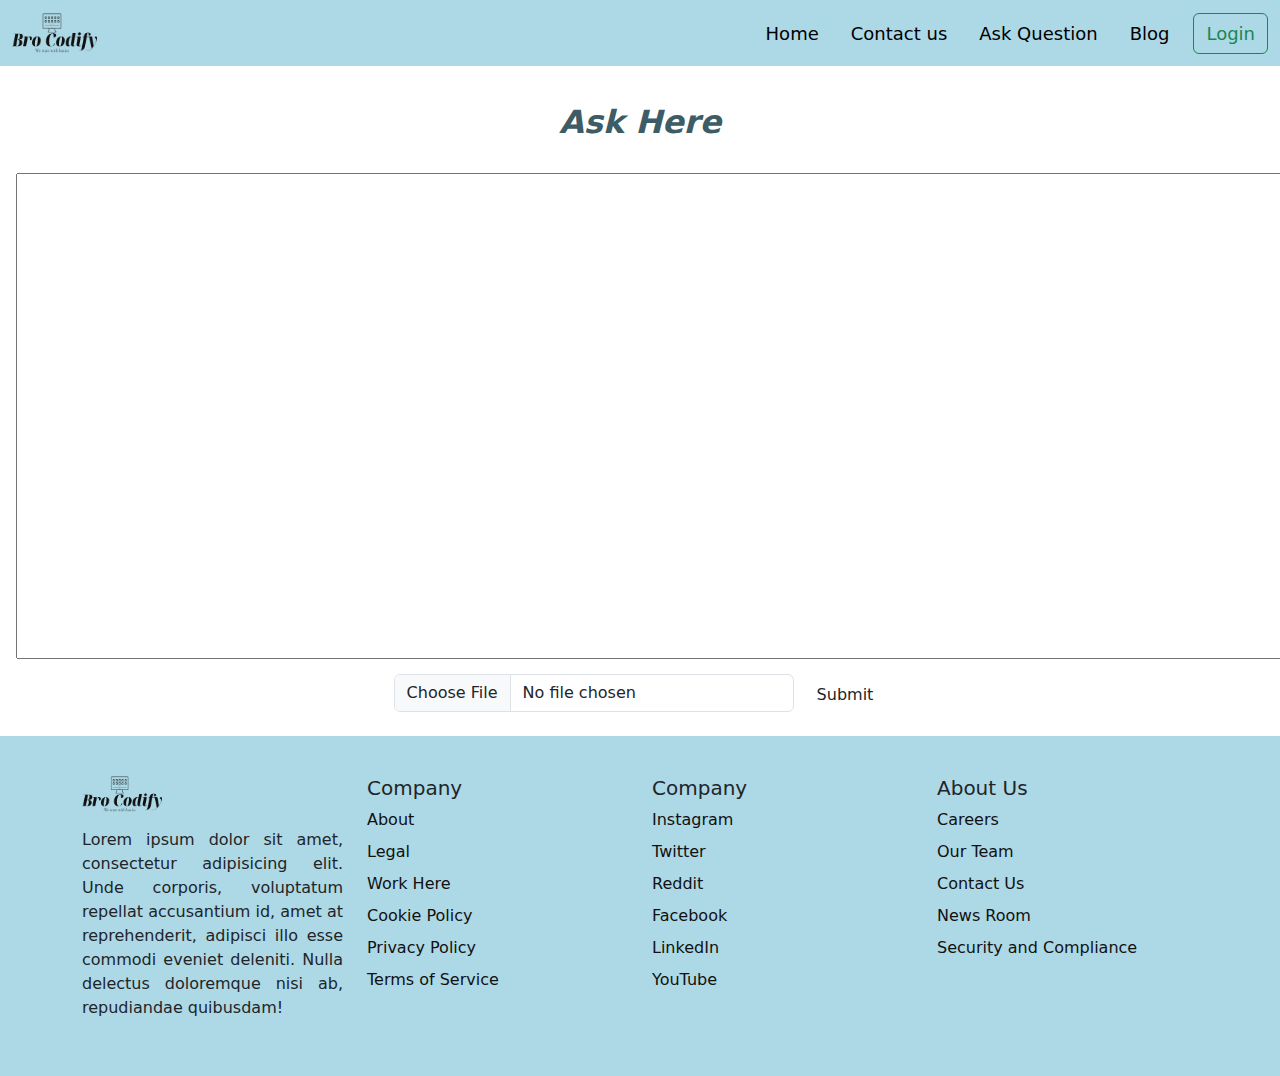
==== askques.html @ c32d82cd "added new files" ====
<!DOCTYPE html>
<html lang="en">
<head>
    <meta charset="UTF-8">
    <meta name="viewport" content="width=device-width, initial-scale=1.0">
    <title>Ask Question</title>
    <link rel="stylesheet" href="askques.css">
    <link href="https://cdn.jsdelivr.net/npm/bootstrap@5.3.3/dist/css/bootstrap.min.css" rel="stylesheet"
        integrity="sha384-QWTKZyjpPEjISv5WaRU9OFeRpok6YctnYmDr5pNlyT2bRjXh0JMhjY6hW+ALEwIH" crossorigin="anonymous">
</head>

<body>
    <!-- Navbar -->
    <nav class="navbar navbar-expand-lg" style="background-color: #ADD8E6;">
        <div class="container-fluid">
            <a class="navbar-brand" href="index.html">
                <img src="Images/logo.png" alt="Logo" width="85" height="40">
            </a>
            <button class="navbar-toggler" type="button" data-bs-toggle="collapse"
                data-bs-target="#navbarSupportedContent" aria-controls="navbarSupportedContent" aria-expanded="false"
                aria-label="Toggle navigation">
                <span class="navbar-toggler-icon"></span>
            </button>
            <div class="collapse navbar-collapse" id="navbarSupportedContent">
                <ul class="navbar-nav ms-auto mb-2 mb-lg-0" style="font-size: 18px; font-weight: 500;">
                    <li class="nav-item head">
                        <a class="nav-link active me-3 " aria-current="page" href="index.html">Home</a>
                    </li>
                    <li class="nav-item head">
                        <a class="nav-link active me-3" aria-current="page" href="contact.html">Contact us</a>
                    </li>
                    <li class="nav-item head">
                        <a class="nav-link active me-3" aria-current="page" href="askques.html">Ask Question</a>
                    </li>
                    <li class="nav-item head">
                        <a class="nav-link active me-3" aria-current="page" href="">Blog</a>
                    </li>

                </ul>
                <form class="d-flex head">
                    <button class="btn btn-outline-success" style="font-size: 18px; font-weight: 500;"
                        type="submit">Login</button>
                </form>
            </div>
        </div>
    </nav>
    <!-- Navbar end -->
    <h2 class="text-center" style="font-weight: 600; font-style: italic; color: #3d5c66; margin-top: 37px;">Ask Here</h2>
    <textarea name="Ask" id="Ask" class="mt-4 ms-3" cols="200" rows="20"></textarea>
    
    <div class="button-container mt-2">
        <div class="input-group mb-1 file-input">
            <input type="file" class="form-control" id="inputGroupFile02">
            
        </div>
        <div class="btn submit-btn">Submit</div>
    </div>
    
     <!-- footer start -->
     <footer style="background-color: #ADD8E6; padding: 40px 0; margin-top: 20px;">
        <div class="container">
            <div class="row  text-md-start align-items-start">
                <!-- Company Info -->
                <div class="col-12 col-md-3 mb-4 mb-md-0">
                    <img src="Images/logo.png" width="80" height="36" alt="Company Logo" class="mb-3">
                    <p style="text-align: justify;">Lorem ipsum dolor sit amet, consectetur adipisicing elit. Unde
                        corporis, voluptatum repellat accusantium id, amet at reprehenderit, adipisci illo esse commodi
                        eveniet deleniti. Nulla delectus doloremque nisi ab, repudiandae quibusdam!</p>
                </div>
                <!-- Company Links -->
                <div class="col-12 col-md-3 mb-4 mb-md-0">
                    <h5>Company</h5>
                    <ul class="links list-unstyled">
                        <li><a href="#" class="footer-link d-block mb-2">About</a></li>
                        <li><a href="#" class="footer-link d-block mb-2">Legal</a></li>
                        <li><a href="#" class="footer-link d-block mb-2">Work Here</a></li>
                        <li><a href="#" class="footer-link d-block mb-2">Cookie Policy</a></li>
                        <li><a href="#" class="footer-link d-block mb-2">Privacy Policy</a></li>
                        <li><a href="#" class="footer-link d-block mb-2">Terms of Service</a></li>
                    </ul>
                </div>
                <!-- social Links -->
                <div class="col-12 col-md-3 mb-4 mb-md-0">
                    <h5>Company</h5>
                    <ul class="links list-unstyled">
                        <li><a href="#" class="footer-link d-block mb-2">Instagram</a></li>
                        <li><a href="#" class="footer-link d-block mb-2">Twitter</a></li>
                        <li><a href="#" class="footer-link d-block mb-2">Reddit</a></li>
                        <li><a href="#" class="footer-link d-block mb-2">Facebook</a></li>
                        <li><a href="#" class="footer-link d-block mb-2">LinkedIn</a></li>
                        <li><a href="#" class="footer-link d-block mb-2">YouTube</a></li>
                    </ul>
                </div>
                <!-- About Us Links -->
                <div class="col-12 col-md-3">
                    <h5>About Us</h5>
                    <ul class="links list-unstyled">
                        <li><a href="#" class="footer-link d-block mb-2">Careers</a></li>
                        <li><a href="#" class="footer-link d-block mb-2">Our Team</a></li>
                        <li><a href="#" class="footer-link d-block mb-2">Contact Us</a></li>
                        <li><a href="#" class="footer-link d-block mb-2">News Room</a></li>
                        <li><a href="#" class="footer-link d-block mb-2">Security and Compliance</a></li>
                    </ul>
                </div>
            </div>
        </div>
    </footer>


<script src="https://cdn.jsdelivr.net/npm/bootstrap@5.3.3/dist/js/bootstrap.min.js"
    integrity="sha384-0pUGZvbkm6XF6gxjEnlmuGrJXVbNuzT9qBBavbLwCsOGabYfZo0T0to5eqruptLy"
    crossorigin="anonymous"></script>
</body>
</html>
---- askques.css ----
.button-container {
    display: flex;
    justify-content: center;
    gap: 10px;
    align-items: center;
}

.file-input {
    max-width: 400px; /* Set a max width for the file input container */
}

.file-input .input-group-text {
    background-color: blue;
    color: white;
    border-radius: 12px;
    cursor: pointer;
    padding: 5px 10px; /* Smaller padding */
}

.submit-btn {
    color: white;
    background-color: blue;
    border-radius: 12px;
    padding: 5px 15px; /* Smaller padding */
    cursor: pointer;
    transition: transform 0.2s ease, box-shadow 0.2s ease;
}

.submit-btn:hover {
    transform: scale(1.05);
    box-shadow: 0 8px 15px rgba(0, 0, 0, 0.5);
}

/* navbar buttons hover effect */
.head:hover {
        transform: scale(1.12);
        /* Slight size increase */
        
        /* Larger black shadow on hover */
    }
    .footer-link {
        text-decoration: none;
        color: #111;
        text-align: start;
    }
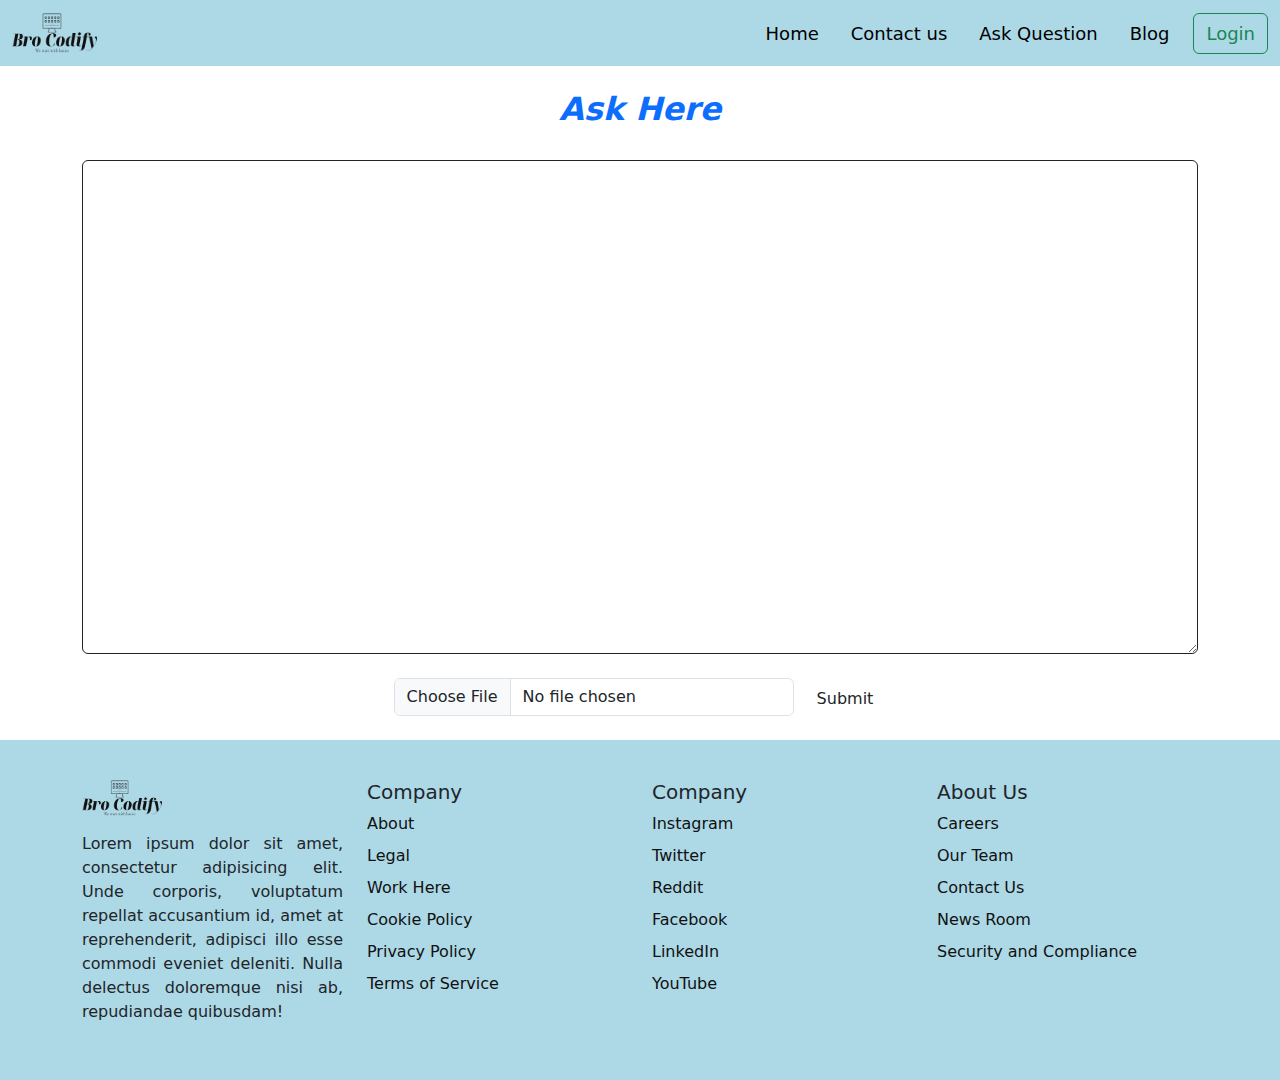
==== commit db1bcfdd: "changed the text area of ask question" ====
--- a/askques.html
+++ b/askques.html
@@ -45,8 +45,15 @@
         </div>
     </nav>
     <!-- Navbar end -->
-    <h2 class="text-center" style="font-weight: 600; font-style: italic; color: #3d5c66; margin-top: 37px;">Ask Here</h2>
-    <textarea name="Ask" id="Ask" class="mt-4 ms-3" cols="200" rows="20"></textarea>
+    <div class="container my-4">
+        <h2 class="text-center fw-bold fst-italic text-primary mt-4">Ask Here</h2>
+        <div class="row justify-content-center">
+            <div class="col-12 col-md-10 col-lg-12 col-xl-12">
+                <textarea name="Ask" id="Ask" class="form-control mt-4" style="border:1px solid;" rows="20"></textarea>
+            </div>
+        </div>
+    </div>
+    
     
     <div class="button-container mt-2">
         <div class="input-group mb-1 file-input">
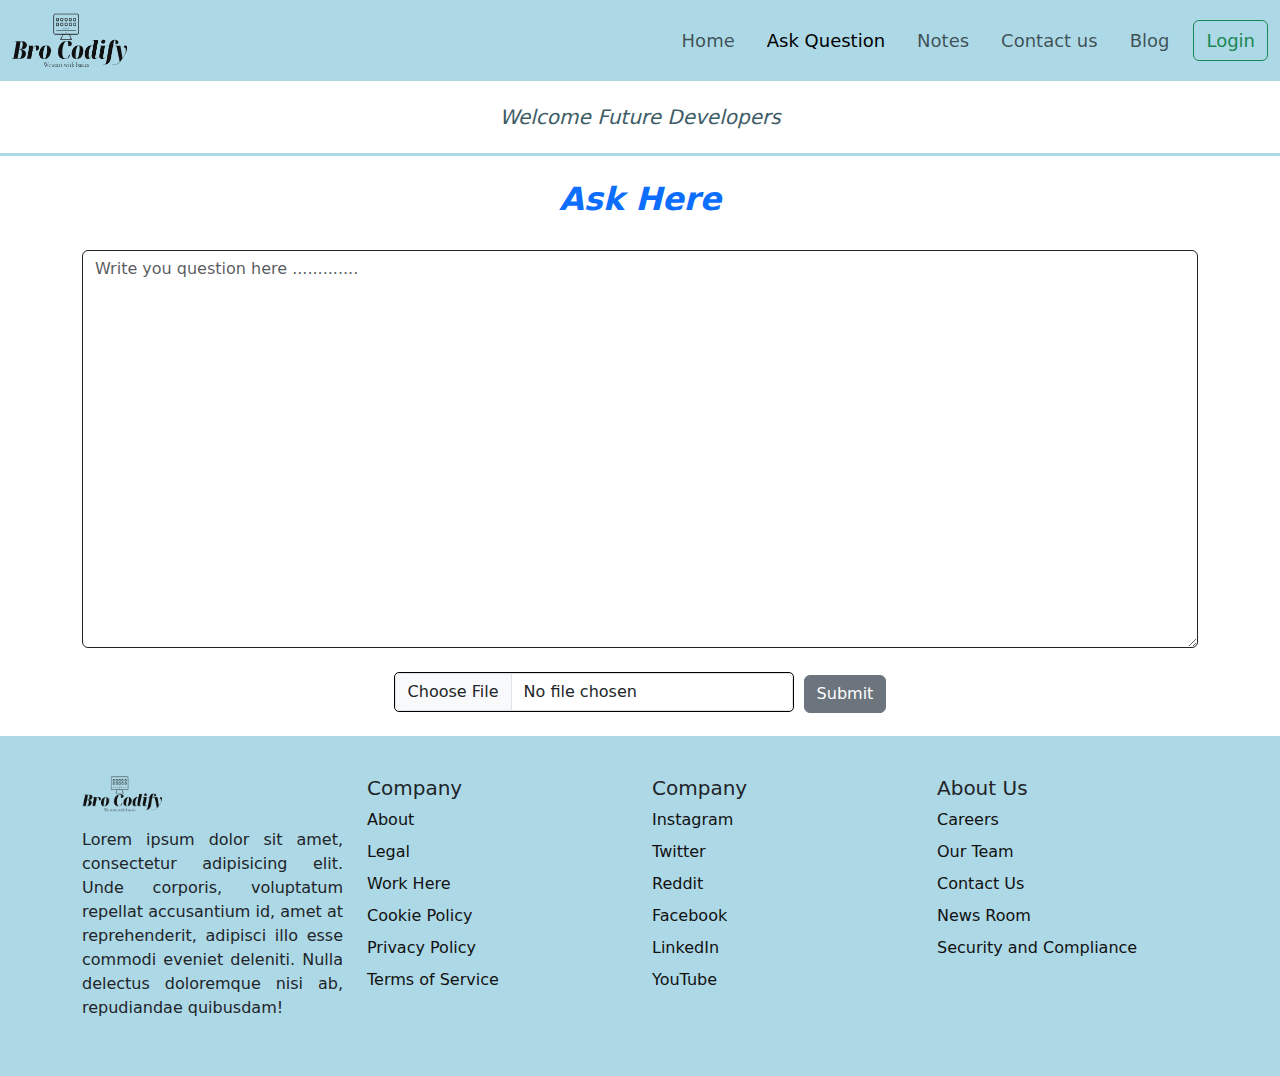
==== commit 2d1db558: "Update askques.html" ====
--- a/askques.html
+++ b/askques.html
@@ -14,7 +14,7 @@
     <nav class="navbar navbar-expand-lg" style="background-color: #ADD8E6;">
         <div class="container-fluid">
             <a class="navbar-brand" href="index.html">
-                <img src="Images/logo.png" alt="Logo" width="85" height="40">
+                <img src="Images/logo.png" alt="Logo" width="115" height="55">
             </a>
             <button class="navbar-toggler" type="button" data-bs-toggle="collapse"
                 data-bs-target="#navbarSupportedContent" aria-controls="navbarSupportedContent" aria-expanded="false"
@@ -24,43 +24,54 @@
             <div class="collapse navbar-collapse" id="navbarSupportedContent">
                 <ul class="navbar-nav ms-auto mb-2 mb-lg-0" style="font-size: 18px; font-weight: 500;">
                     <li class="nav-item head">
-                        <a class="nav-link active me-3 " aria-current="page" href="index.html">Home</a>
+                        <a class="nav-link  me-3 " aria-current="page" href="index.html">Home</a>
+                    </li>
+                    
+                    <li class="nav-item head">
+                        <a class="nav-link active  me-3" aria-current="page" href="askques.html">Ask Question</a>
                     </li>
                     <li class="nav-item head">
-                        <a class="nav-link active me-3" aria-current="page" href="contact.html">Contact us</a>
+                        <a class="nav-link  me-3" aria-current="page" href="">Notes</a>
                     </li>
                     <li class="nav-item head">
-                        <a class="nav-link active me-3" aria-current="page" href="askques.html">Ask Question</a>
+                        <a class="nav-link  me-3" aria-current="page" href="contact.html">Contact us</a>
                     </li>
                     <li class="nav-item head">
-                        <a class="nav-link active me-3" aria-current="page" href="">Blog</a>
+                        <a class="nav-link  me-3" aria-current="page" href="">Blog</a>
                     </li>
 
                 </ul>
                 <form class="d-flex head">
-                    <button class="btn btn-outline-success" style="font-size: 18px; font-weight: 500;"
-                        type="submit">Login</button>
+                    <a href="login.html" class="btn btn-outline-success" style="font-size: 18px; font-weight: 500;" role="button">Login</a>
+
                 </form>
             </div>
         </div>
     </nav>
     <!-- Navbar end -->
+
+    <div class=" text-center my-4"
+    style="border-bottom: 3px solid #ADD8E6; width: 100%; font-style: italic; color: #3d5c66;">
+    <h5 class="mb-4">Welcome Future Developers</h5>
+
+</div>
+<!-- center -->
     <div class="container my-4">
         <h2 class="text-center fw-bold fst-italic text-primary mt-4">Ask Here</h2>
         <div class="row justify-content-center">
             <div class="col-12 col-md-10 col-lg-12 col-xl-12">
-                <textarea name="Ask" id="Ask" class="form-control mt-4" style="border:1px solid;" rows="20"></textarea>
+                <textarea name="Ask" placeholder="Write you question here ............." id="Ask" class="form-control mt-4" style="border:1px solid;" rows="16"></textarea>
             </div>
         </div>
     </div>
     
     
     <div class="button-container mt-2">
-        <div class="input-group mb-1 file-input">
+        <div class="input-group mb-1 file-input" style="border: 1px solid black; border-radius: 5px;">
             <input type="file" class="form-control" id="inputGroupFile02">
             
         </div>
-        <div class="btn submit-btn">Submit</div>
+        <div class="btn submit-btn btn-secondary">Submit</div>
     </div>
     
      <!-- footer start -->
@@ -104,7 +115,7 @@
                     <ul class="links list-unstyled">
                         <li><a href="#" class="footer-link d-block mb-2">Careers</a></li>
                         <li><a href="#" class="footer-link d-block mb-2">Our Team</a></li>
-                        <li><a href="#" class="footer-link d-block mb-2">Contact Us</a></li>
+                        <li><a href="contact.html" class="footer-link d-block mb-2">Contact Us</a></li>
                         <li><a href="#" class="footer-link d-block mb-2">News Room</a></li>
                         <li><a href="#" class="footer-link d-block mb-2">Security and Compliance</a></li>
                     </ul>
@@ -118,4 +129,4 @@
     integrity="sha384-0pUGZvbkm6XF6gxjEnlmuGrJXVbNuzT9qBBavbLwCsOGabYfZo0T0to5eqruptLy"
     crossorigin="anonymous"></script>
 </body>
-</html>+</html>
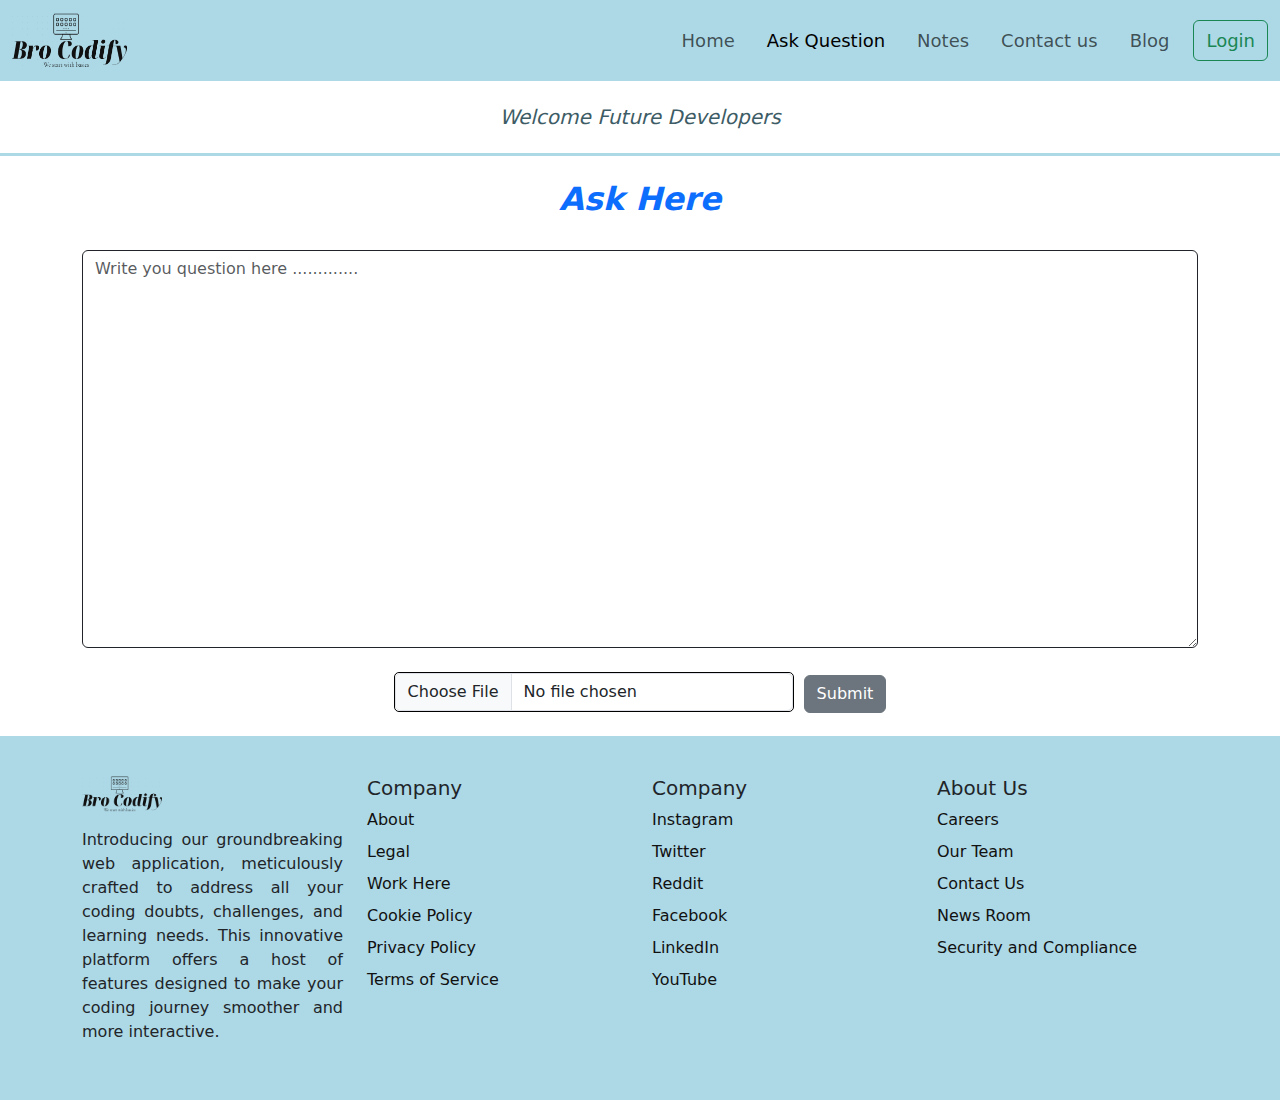
==== commit 032fa16e: "Update askques.html" ====
--- a/askques.html
+++ b/askques.html
@@ -81,9 +81,7 @@
                 <!-- Company Info -->
                 <div class="col-12 col-md-3 mb-4 mb-md-0">
                     <img src="Images/logo.png" width="80" height="36" alt="Company Logo" class="mb-3">
-                    <p style="text-align: justify;">Lorem ipsum dolor sit amet, consectetur adipisicing elit. Unde
-                        corporis, voluptatum repellat accusantium id, amet at reprehenderit, adipisci illo esse commodi
-                        eveniet deleniti. Nulla delectus doloremque nisi ab, repudiandae quibusdam!</p>
+                    <p style="text-align: justify;">Introducing our groundbreaking web application, meticulously crafted to address all your coding doubts, challenges, and learning needs. This innovative platform offers a host of features designed to make your coding journey smoother and more interactive. </p>
                 </div>
                 <!-- Company Links -->
                 <div class="col-12 col-md-3 mb-4 mb-md-0">
